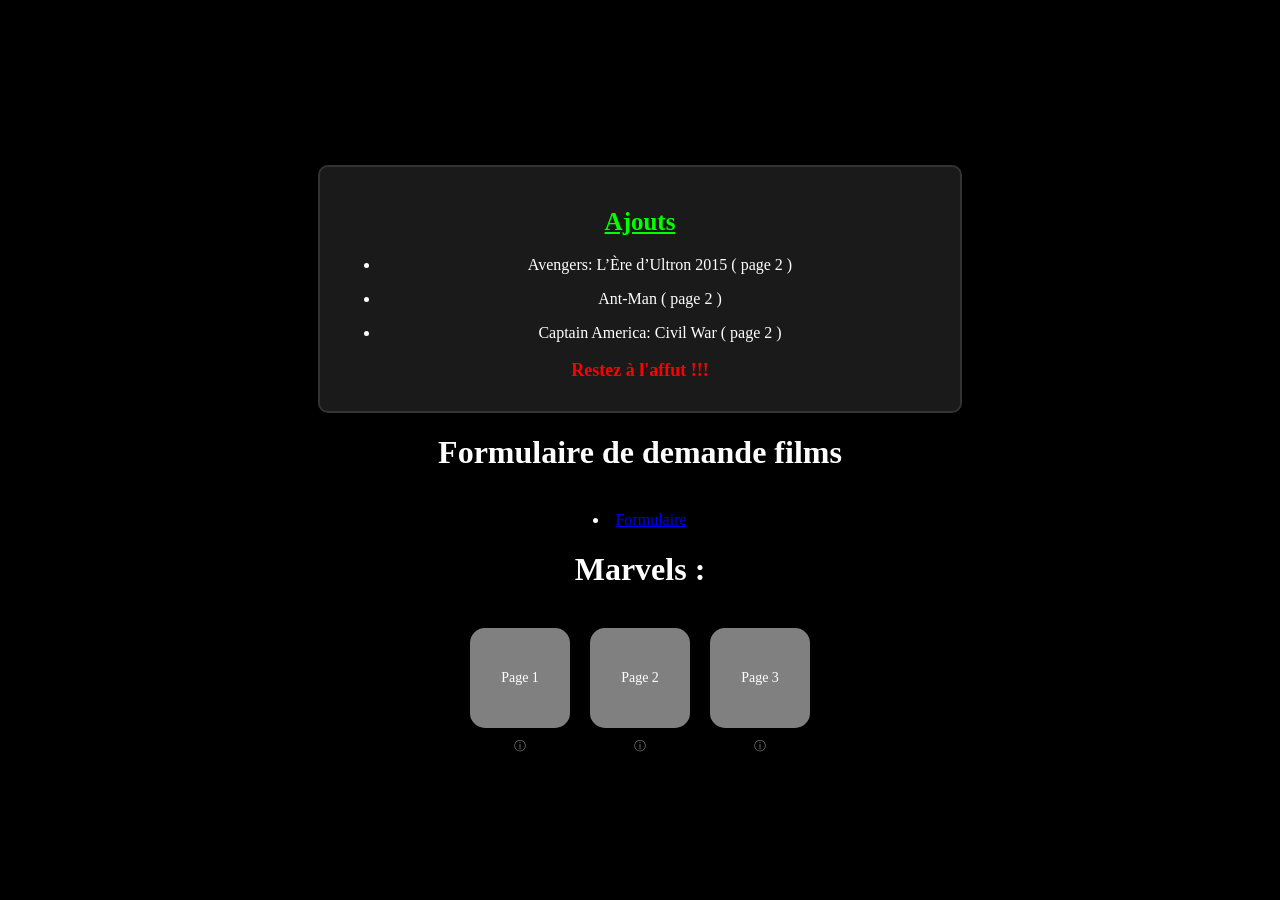
==== index.html @ 83326ade "Update index.html" ====
<!DOCTYPE html>
<html lang="fr">
<head>
    <meta charset="UTF-8">
    <meta name="viewport" content="width=device-width, initial-scale=1.0">
    <title>Page d'Accueil</title>
    <link rel="stylesheet" href="style.css">
</head>
<body>

    <div class="addition-container">
        <h2>Ajouts</h2>
        <ul>
            
            <div class="news">
                <li> <div class="lo">
                    <p>Avengers: L’Ère d’Ultron 2015  ( page 2 )</p>
                </div> </li>


            <div class="news1">
                <li> <div class="lo1">
                    <p> Ant-Man  ( page 2 ) </p>
                </div> </li>

            
            <div class="news2">
                <li> <div class="lo2">
                    <p>Captain America: Civil War ( page 2 )</p>
                </div></li>

        </ul>
        <h3><p>Restez à l'affut !!!</p></h3>
    </div>
    
    <h1>Formulaire de demande films</h1>
    
    <li><a href="https://usedzqd17.github.io/EVANgelisation.film/formulaire/formulaire/formulaire.html">Formulaire</a></li>
    <h1>Marvels : </h1>
   
    <div class="container">
        <div class="square-container">
            <a href="https://mega.nz/folder/zMIFESSb#5x1zXgsUFMWw-HhU5mvrvg" class="square">Page 1</a>
            <div class="info" onclick="showModal(this)">ⓘ</div>
            <div class="modal">
                <span class="close" onclick="closeModal(this)">&times;</span>
                <p>Captain America: First Avenger -- Captain Marvel-- Iron Man-- Iron Man 2-- L’Incroyable Hulk-- Thor-- Avengers (2012)-- Iron Man 3-- Thor Le Monde des ténèbres-- Captain America: Le Soldat de l'Hiver-- Les Gardiens de la Galaxie-- Les Gardiens de la Galaxie Vol 2</p>
            </div>
        </div>
        <div class="square-container">
            <a href="page2.html" class="square">Page 2</a>
            <div class="info" onclick="showModal(this)">ⓘ</div>
            <div class="modal">
                <span class="close" onclick="closeModal(this)">&times;</span>
                <p>Avengers: L’Ère d’Ultron 2015 -- Ant-Man -- Captain America: Civil War  --</p>
            </div>
        </div>
        <div class="square-container">
            <a href="https://usedzqd17.github.io/EVANgelisation.film/later.html" class="square">Page 3</a>
            <div class="info" onclick="showModal(this)">ⓘ</div>
            <div class="modal">
                <span class="close" onclick="closeModal(this)">&times;</span>
                <p>PLUS TARD</p>
            </div>
        </div>
    </div>

    <script>
        function showModal(element) {
            const modal = element.nextElementSibling;
            modal.style.display = 'block';
        }

        function closeModal(element) {
            const modal = element.parentElement;
            modal.style.display = 'none';
        }
    </script>
</body>
</html>
---- style.css ----
body {
    margin: 0;
    height: 100vh;
    display: flex;
    flex-direction: column;
    justify-content: center;
    align-items: center;
    background-color: black;
    color: white;   
}

h1 {
    margin-bottom: 40px;
    text-align: center;
}

.container {
    display: flex;
    gap: 20px;
}

.square-container {
    text-align: center;
    position: relative;
}


.square {
    width: 100px;
    height: 100px;
    background-color: gray;
    border-radius: 15px;
    transition: transform 0.3s ease;
    display: flex;
    justify-content: center;
    align-items: center;
    text-decoration: none;
    color: white;
    font-size: 14px;
}


.square:hover {
    transform: scale(1.1);
}


.info {
    margin-top: 10px;
    font-size: 12px;
    color: gray;
    cursor: pointer;
}

.modal {
    display: none;
    position: absolute;
    z-index: 1;
    background-color: white;
    padding: 10px;
    border-radius: 10px;
    width: 200px;
    color: black;
    text-align: left;
    font-size: 14px;
}

.close {
    color: red;
    font-size: 16px;
    font-weight: bold;
    position: absolute;
    top: 5px;
    right: 10px;
    cursor: pointer;
}



.addition-container {
    margin-top: 20px;
    padding: 20px;
    width: 80%;
    max-width: 600px;
    background-color: #1a1a1a;
    border: 2px solid #333;
    border-radius: 10px;
    color: white;
    font-size: 16px;
    text-align: center;
    box-shadow: 0px 4px 8px rgba(0, 0, 0, 0.3);
}



.addition-container h2 {
    text-decoration: underline;
    margin-bottom: 20px;
    font-size: 25px;
    color: #00ff00;
}

.addition-container h3 {
    margin-bottom: 10px;
    font-size: 18px;
    color: red;
}

.addition-container p {
    margin-bottom: 10px;
}



.addition-container a {
    color: #00aaff;
    text-decoration: none;
    font-weight: bold;
}

.addition-container a:hover {
    text-decoration: underline;
}
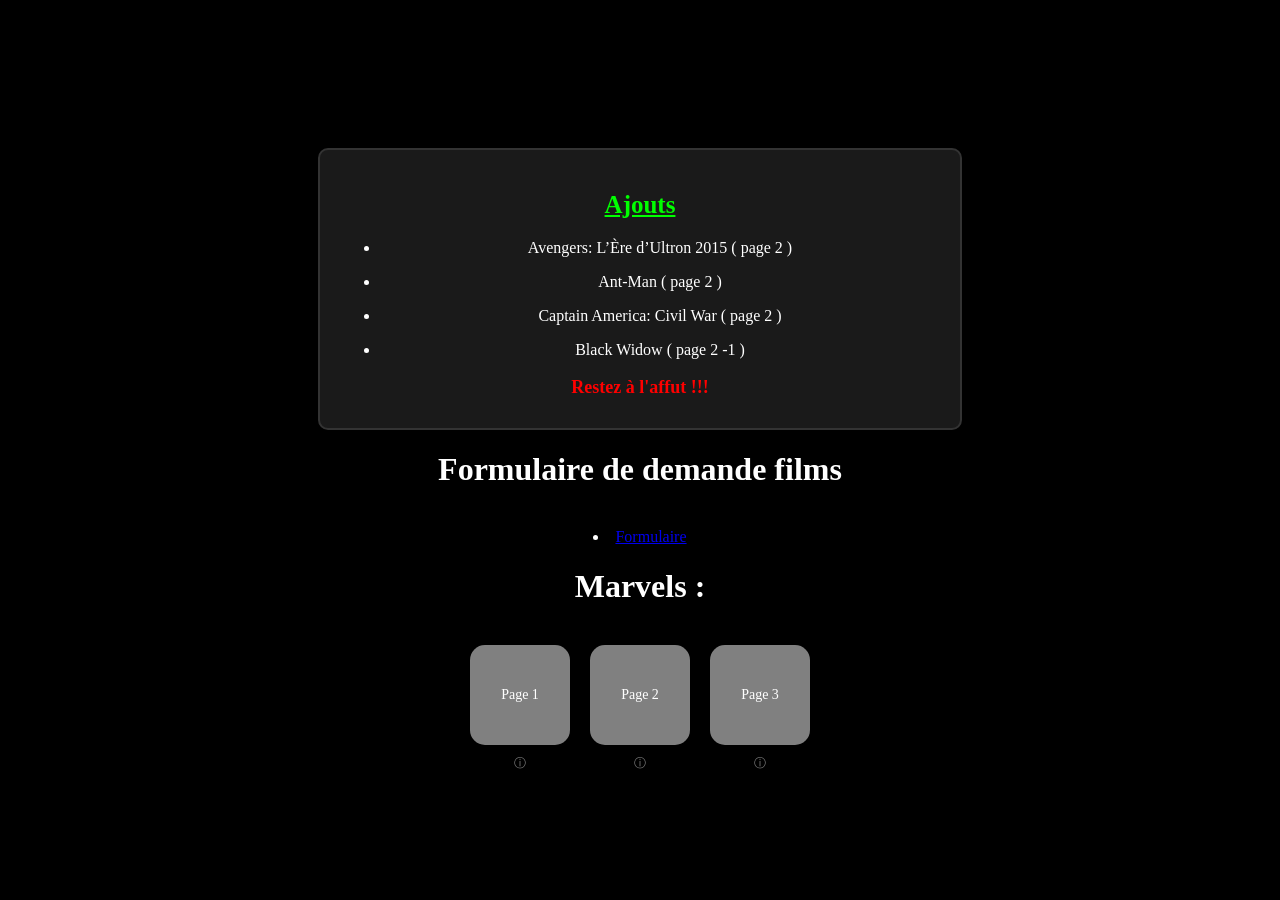
==== commit bd449650: "Update index.html" ====
--- a/index.html
+++ b/index.html
@@ -29,6 +29,12 @@
                     <p>Captain America: Civil War ( page 2 )</p>
                 </div></li>
 
+                <div class="news3">
+                    <li> <div class="lo3">
+                        <p>Black Widow ( page 2 -1 )</p>
+                    </div></li>
+                    
+
         </ul>
         <h3><p>Restez à l'affut !!!</p></h3>
     </div>
@@ -52,7 +58,7 @@
             <div class="info" onclick="showModal(this)">ⓘ</div>
             <div class="modal">
                 <span class="close" onclick="closeModal(this)">&times;</span>
-                <p>Avengers: L’Ère d’Ultron 2015 -- Ant-Man -- Captain America: Civil War  --</p>
+                <p>Avengers: L’Ère d’Ultron 2015 -- Ant-Man -- Captain America: Civil War  -- Black Widow </p>
             </div>
         </div>
         <div class="square-container">
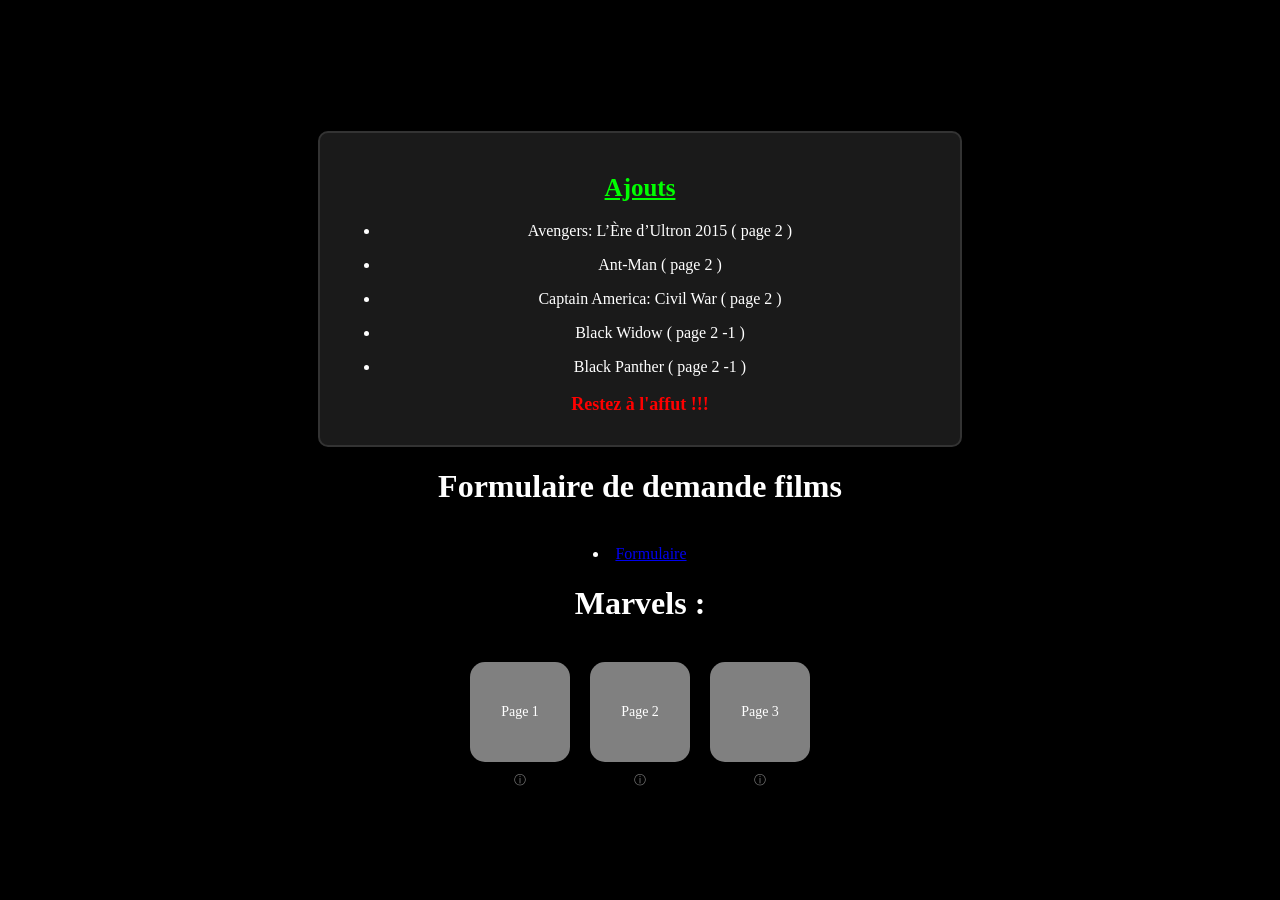
==== commit ca266102: "Update index.html" ====
--- a/index.html
+++ b/index.html
@@ -33,7 +33,12 @@
                     <li> <div class="lo3">
                         <p>Black Widow ( page 2 -1 )</p>
                     </div></li>
-                    
+            
+             <div class="news4">
+                    <li> <div class="lo4">
+                            <p>Black Panther ( page 2 -1 )</p>
+                    </div></li>
+
 
         </ul>
         <h3><p>Restez à l'affut !!!</p></h3>
@@ -58,7 +63,7 @@
             <div class="info" onclick="showModal(this)">ⓘ</div>
             <div class="modal">
                 <span class="close" onclick="closeModal(this)">&times;</span>
-                <p>Avengers: L’Ère d’Ultron 2015 -- Ant-Man -- Captain America: Civil War  -- Black Widow </p>
+                <p>Avengers: L’Ère d’Ultron 2015 -- Ant-Man -- Captain America: Civil War  -- Black Widow -- Black panther </p>
             </div>
         </div>
         <div class="square-container">
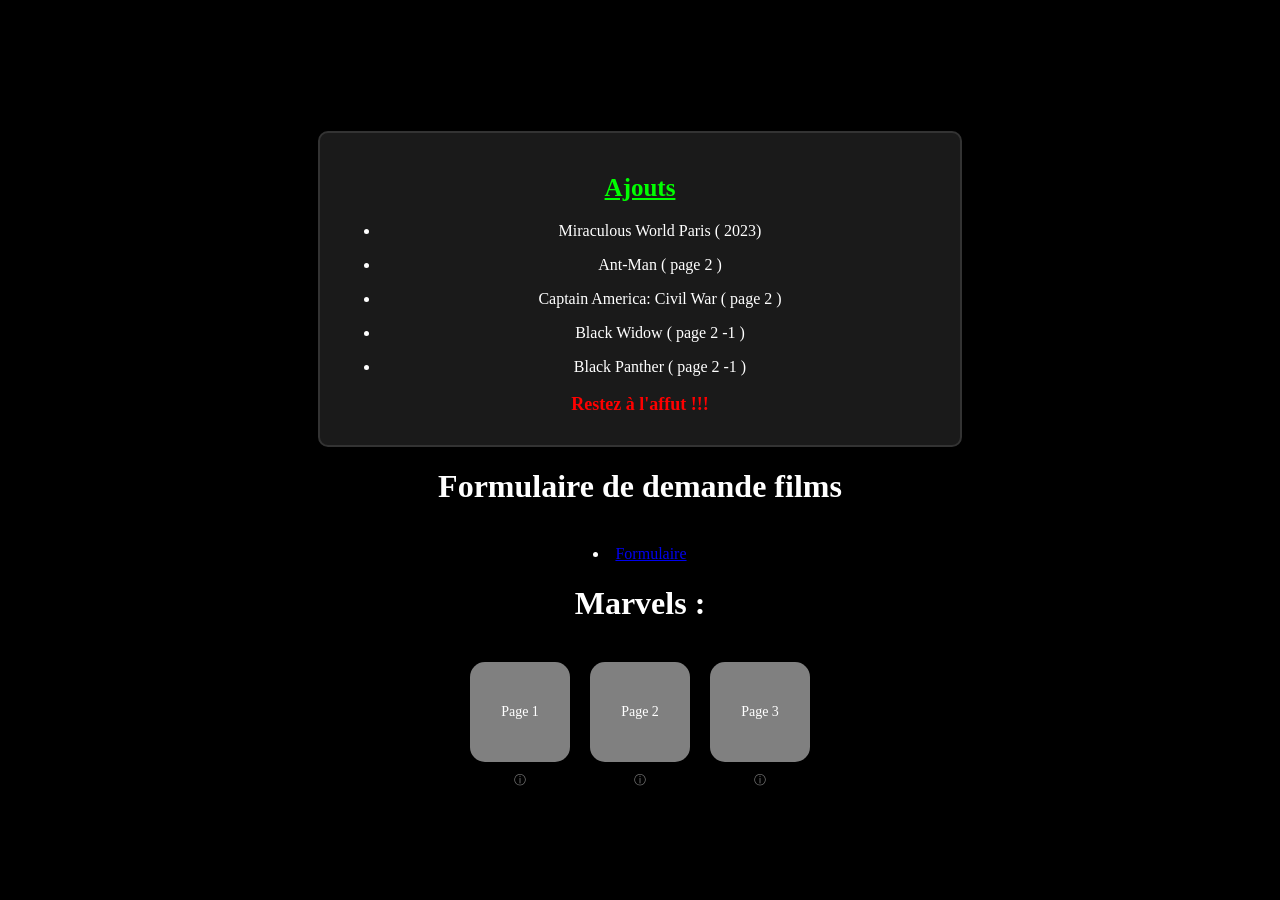
==== commit 5318b910: "Update index.html" ====
--- a/index.html
+++ b/index.html
@@ -14,7 +14,7 @@
             
             <div class="news">
                 <li> <div class="lo">
-                    <p>Avengers: L’Ère d’Ultron 2015  ( page 2 )</p>
+                    <p>Miraculous World Paris ( 2023) </p>
                 </div> </li>
 
 
@@ -48,7 +48,6 @@
     
     <li><a href="https://usedzqd17.github.io/EVANgelisation.film/formulaire/formulaire/formulaire.html">Formulaire</a></li>
     <h1>Marvels : </h1>
-   
     <div class="container">
         <div class="square-container">
             <a href="https://mega.nz/folder/zMIFESSb#5x1zXgsUFMWw-HhU5mvrvg" class="square">Page 1</a>
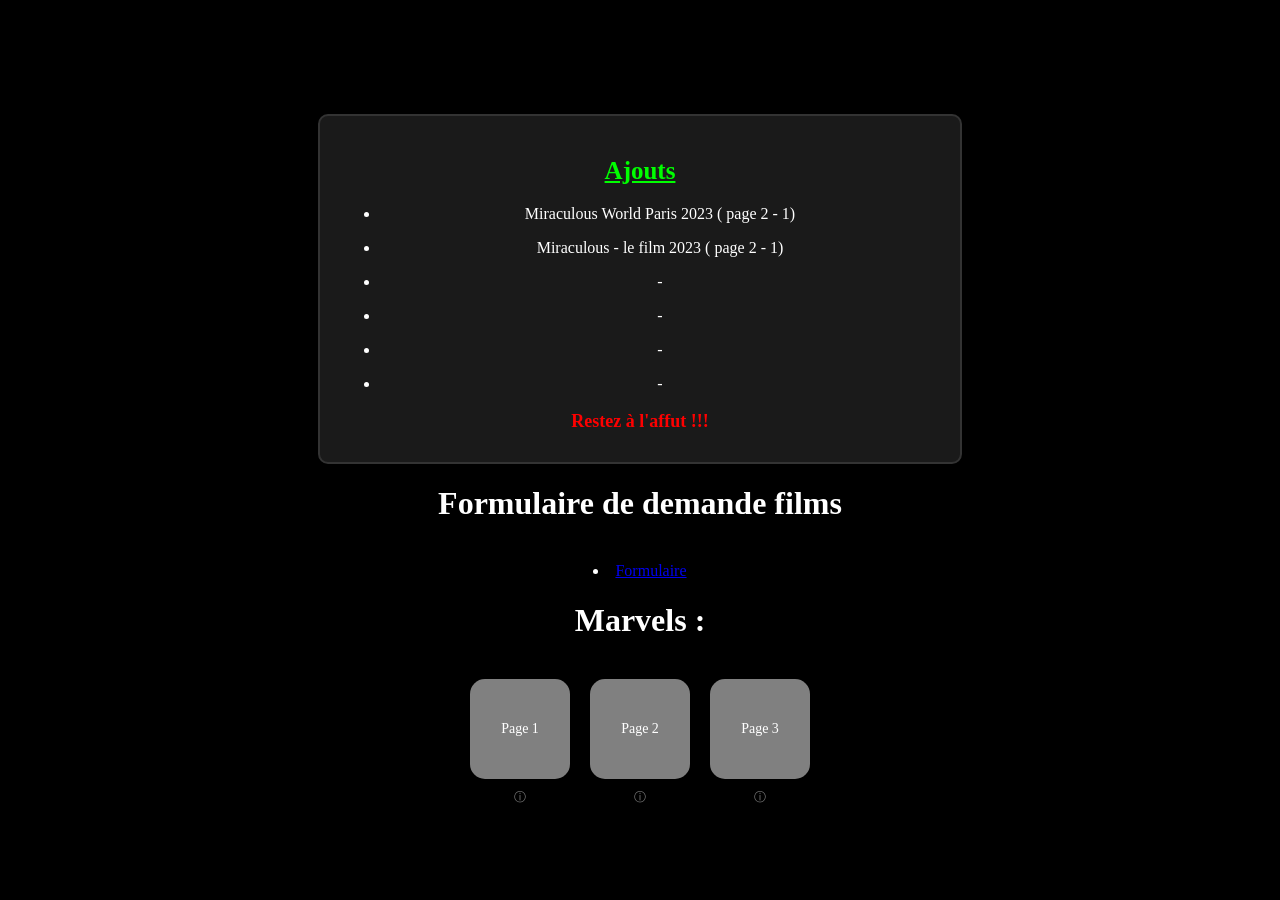
==== commit ed018efc: "Update index.html" ====
--- a/index.html
+++ b/index.html
@@ -14,29 +14,34 @@
             
             <div class="news">
                 <li> <div class="lo">
-                    <p>Miraculous World Paris ( 2023) </p>
+                    <p>Miraculous World Paris  2023 ( page 2 - 1) </p>
                 </div> </li>
 
 
             <div class="news1">
                 <li> <div class="lo1">
-                    <p> Ant-Man  ( page 2 ) </p>
+                    <p> Miraculous - le film 2023 ( page 2 - 1) </p>
                 </div> </li>
 
             
             <div class="news2">
                 <li> <div class="lo2">
-                    <p>Captain America: Civil War ( page 2 )</p>
+                    <p>-</p>
                 </div></li>
 
                 <div class="news3">
                     <li> <div class="lo3">
-                        <p>Black Widow ( page 2 -1 )</p>
+                        <p>-</p>
                     </div></li>
             
              <div class="news4">
                     <li> <div class="lo4">
-                            <p>Black Panther ( page 2 -1 )</p>
+                            <p>-</p>
+                    </div></li>
+
+                <div class="news4">
+                    <li> <div class="lo4">
+                            <p> -</p>
                     </div></li>
 
 
@@ -62,7 +67,7 @@
             <div class="info" onclick="showModal(this)">ⓘ</div>
             <div class="modal">
                 <span class="close" onclick="closeModal(this)">&times;</span>
-                <p>Avengers: L’Ère d’Ultron 2015 -- Ant-Man -- Captain America: Civil War  -- Black Widow -- Black panther </p>
+                <p>Avengers: L’Ère d’Ultron 2015 -- Ant-Man -- Captain America: Civil War  -- Black Widow -- Miraculous World Paris 2023 -- Miraculous  le film 2023 </p>
             </div>
         </div>
         <div class="square-container">
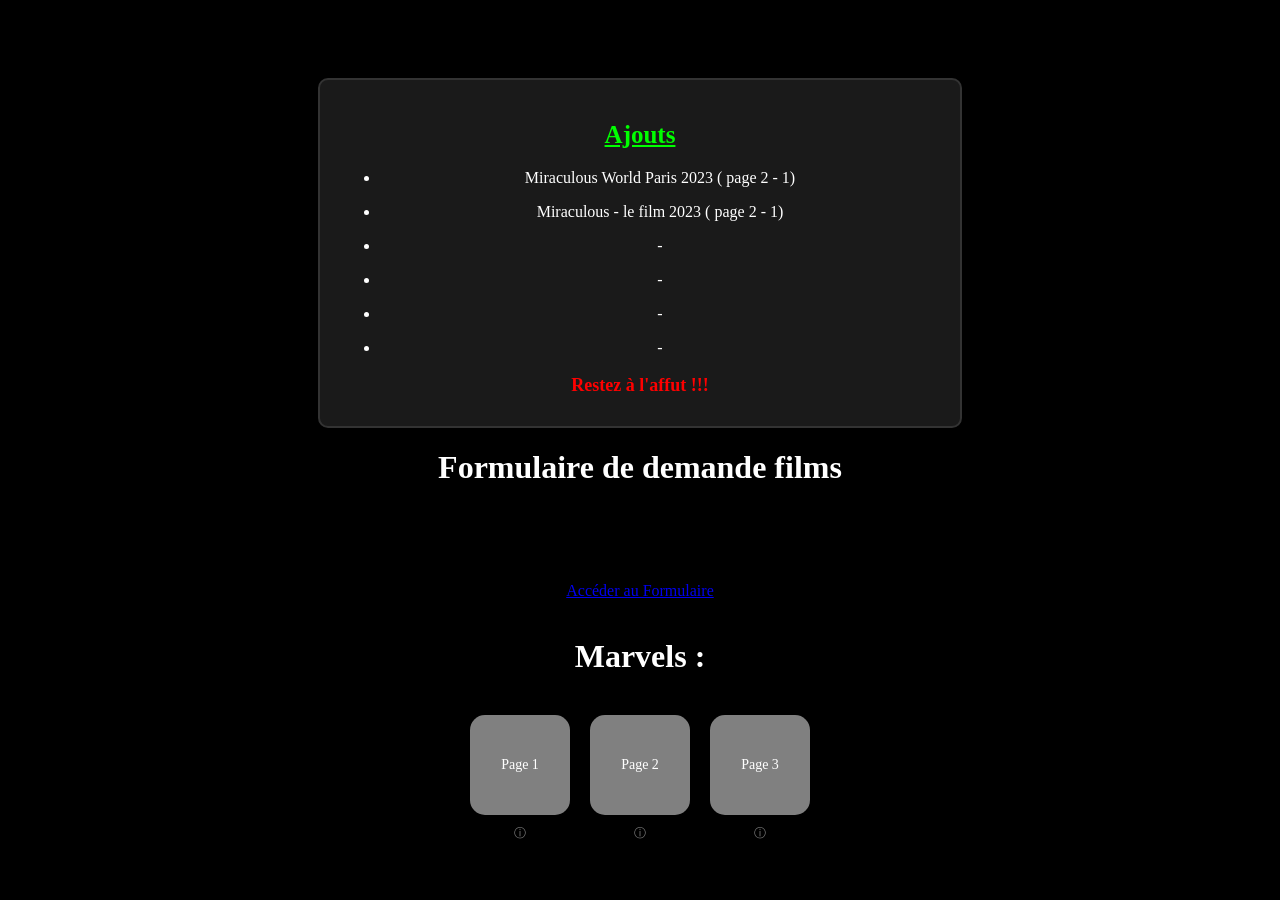
==== commit b88dab9f: "Update index.html" ====
--- a/index.html
+++ b/index.html
@@ -11,47 +11,67 @@
     <div class="addition-container">
         <h2>Ajouts</h2>
         <ul>
+            <li> 
+                <div class="news">
+                    <div class="lo">
+                        <p>Miraculous World Paris 2023 ( page 2 - 1) </p>
+                    </div> 
+                </div> 
+            </li>
+
+            <li> 
+                <div class="news1">
+                    <div class="lo1">
+                        <p> Miraculous - le film 2023 ( page 2 - 1) </p>
+                    </div> 
+                </div> 
+            </li>
             
-            <div class="news">
-                <li> <div class="lo">
-                    <p>Miraculous World Paris  2023 ( page 2 - 1) </p>
-                </div> </li>
+            <li> 
+                <div class="news2">
+                    <div class="lo2">
+                        <p>-</p>
+                    </div>
+                </div>
+            </li>
 
+            <li> 
+                <div class="news3">
+                    <div class="lo3">
+                        <p>-</p>
+                    </div>
+                </div>
+            </li>
+            
+            <li> 
+                <div class="news4">
+                    <div class="lo4">
+                        <p>-</p>
+                    </div>
+                </div>
+            </li>
 
-            <div class="news1">
-                <li> <div class="lo1">
-                    <p> Miraculous - le film 2023 ( page 2 - 1) </p>
-                </div> </li>
-
-            
-            <div class="news2">
-                <li> <div class="lo2">
-                    <p>-</p>
-                </div></li>
-
-                <div class="news3">
-                    <li> <div class="lo3">
+            <li> 
+                <div class="news4">
+                    <div class="lo4">
                         <p>-</p>
-                    </div></li>
-            
-             <div class="news4">
-                    <li> <div class="lo4">
-                            <p>-</p>
-                    </div></li>
-
-                <div class="news4">
-                    <li> <div class="lo4">
-                            <p> -</p>
-                    </div></li>
-
-
+                    </div>
+                </div>
+            </li>
         </ul>
         <h3><p>Restez à l'affut !!!</p></h3>
     </div>
     
     <h1>Formulaire de demande films</h1>
     
-    <li><a href="https://usedzqd17.github.io/EVANgelisation.film/formulaire/formulaire/formulaire.html">Formulaire</a></li>
+    <!-- EMPLACEMENT DE TA PUBLICITÉ ADSTERRA -->
+    <div class="ads-container" style="text-align: center; margin: 20px 0;">
+        <script src="https://pl29534011.effectivecpmnetwork.com/7c/f2/b9/7cf2b9b14ca03ec0775cf2c9ff0976b0.js"></script>
+    </div>
+    
+    <!-- Correction : Le lien du formulaire est maintenant dans un paragraphe propre au lieu d'une puce <li> isolée -->
+    <p><a href="https://usedzqd17.github.io/EVANgelisation.film/formulaire/formulaire/formulaire.html">Accéder au Formulaire</a></p>
+    
     <h1>Marvels : </h1>
     <div class="container">
         <div class="square-container">
